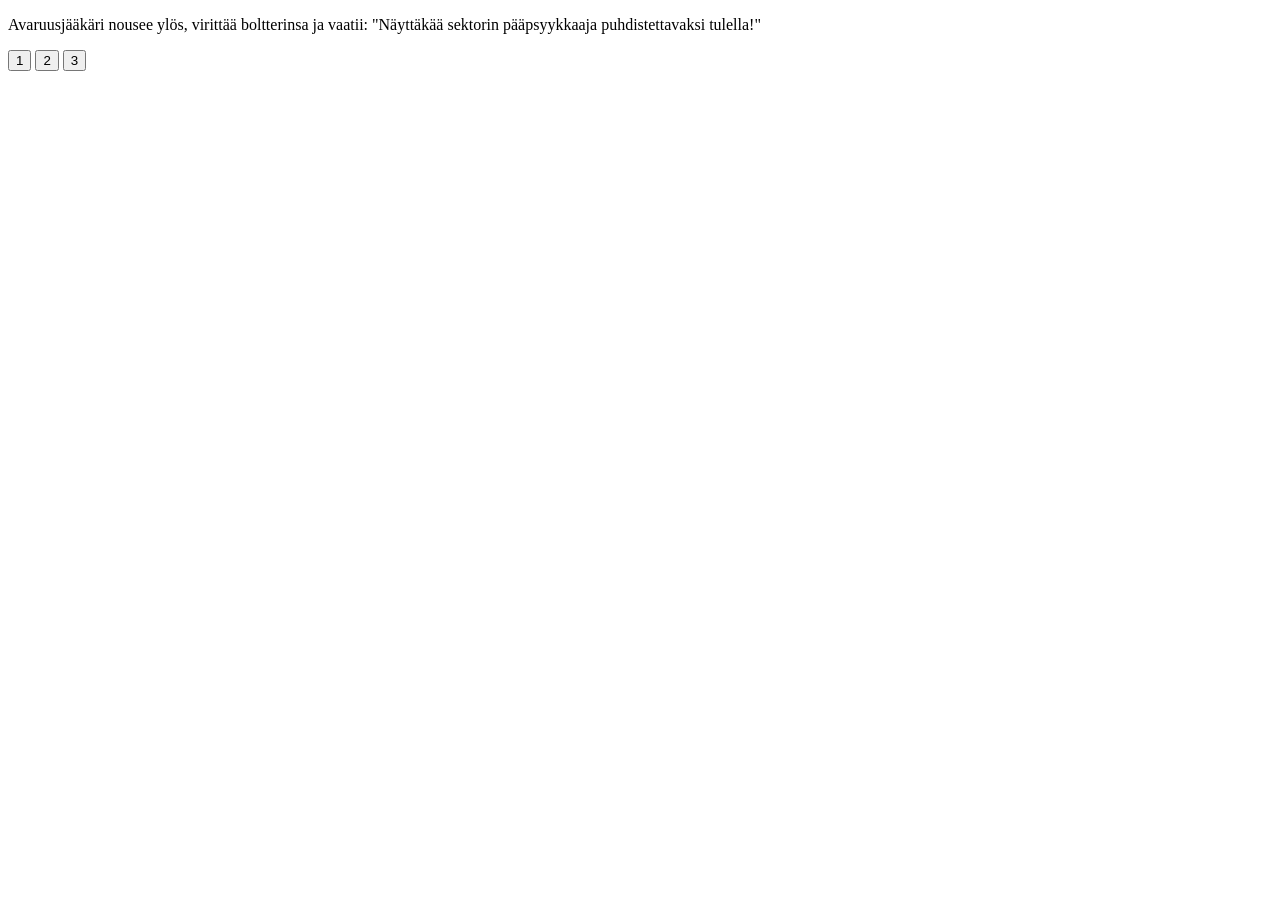
==== poni ja warhamer/index.html @ 51ecddd7 "Add files via upload" ====
<!DOCTYPE html>
<html lang="en">
<head>
    <meta charset="UTF-8">
    <meta name="viewport" content="width=device-width, initial-scale=1.0">
    <title>Document</title>

</head>
<body>
    <p id="text"></p>

    <button id="button1"></button>
    <button id="button2"></button>
    <button id="button3"></button> 

    <script src="game.js"></script>
</body>
</html>
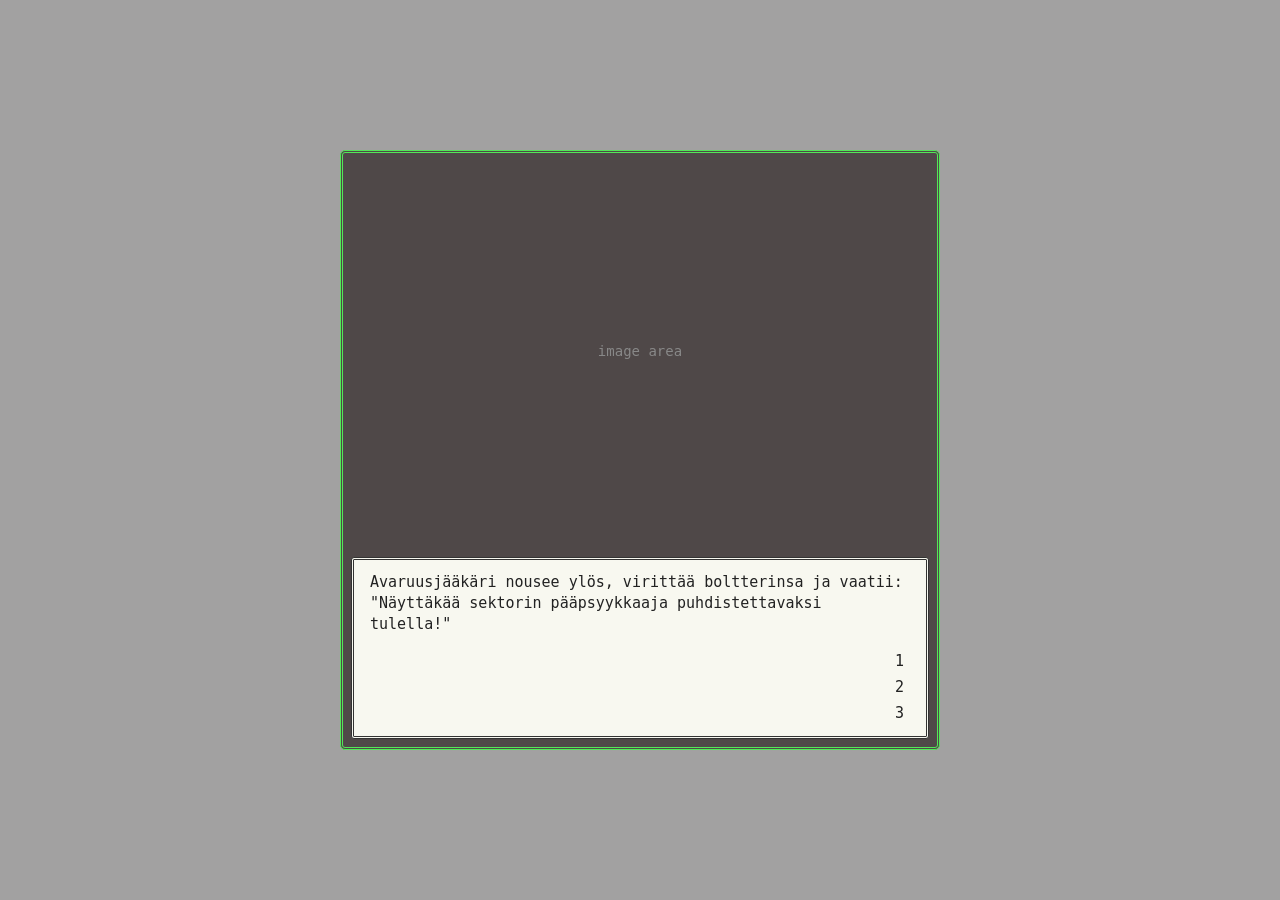
==== commit 6135aaaa: "index aloitus, yhsityy game.js" ====
--- a/poni ja warhamer/index.html
+++ b/poni ja warhamer/index.html
@@ -3,16 +3,27 @@
 <head>
     <meta charset="UTF-8">
     <meta name="viewport" content="width=device-width, initial-scale=1.0">
-    <title>Document</title>
+    <title>Heresy Horseshoe RPG</title>
 
+    <link rel="stylesheet" href="index.css">
 </head>
 <body>
-    <p id="text"></p>
 
-    <button id="button1"></button>
-    <button id="button2"></button>
-    <button id="button3"></button> 
+  <div class="screen">
 
-    <script src="game.js"></script>
+    <div class="image_area">image area</div>
+    <div class="text_area">
+      <div class="textbox">
+        <p class="prompt" id="text">What will you do?</p>
+        <div class="options">
+          <button id="button1"></button>
+          <button id="button2"></button>
+          <button id="button3"></button>
+        </div>
+      </div>
+    </div>
+  </div>
+
+  <script src="game.js"></script>
 </body>
 </html>
--- a/poni ja warhamer/index.css
+++ b/poni ja warhamer/index.css
@@ -0,0 +1,75 @@
+* { box-sizing: border-box; margin: 0; padding: 0; }
+
+body {
+  min-height: 100vh;
+  display: flex;
+  align-items: center;
+  justify-content: center;
+  background: #a2a1a1;
+  font-family: monospace;
+}
+
+.screen {
+  width: 600px;
+  height: 600px;
+  background: rgb(79, 72, 72);
+  border: 3px rgb(83, 232, 88);
+  border-style: double;
+  border-radius: 5px;
+  display: flex;
+  flex-direction: column;
+}
+
+.image_area {
+  flex: 2;
+  display: flex;
+  align-items: center;
+  justify-content: center;
+  color: #888;
+  font-size: 14px;
+}
+
+.text_area {
+  flex: 1;
+  display: flex;
+}
+
+.textbox {
+  flex: 1;
+  background: #f8f8f0;
+  border: 3px double #333;
+  border-radius: 3px;
+  margin: 8px;
+  padding: 12px 16px;
+  display: flex;
+  flex-direction: column;
+  justify-content: space-between;
+}
+
+.prompt {
+  font-size: 15px;
+  color: #222;
+  line-height: 1.4;
+}
+
+.options {
+  display: flex;
+  flex-direction: column;
+  gap: 4px;
+  align-self: flex-end;
+}
+
+.options button {
+  font-family: monospace;
+  font-size: 15px;
+  color: #222;
+  background: none;
+  border: none;
+  cursor: pointer;
+  padding: 2px 6px;
+  text-align: right;
+}
+
+.options button:hover {
+  text-decoration: underline;
+}
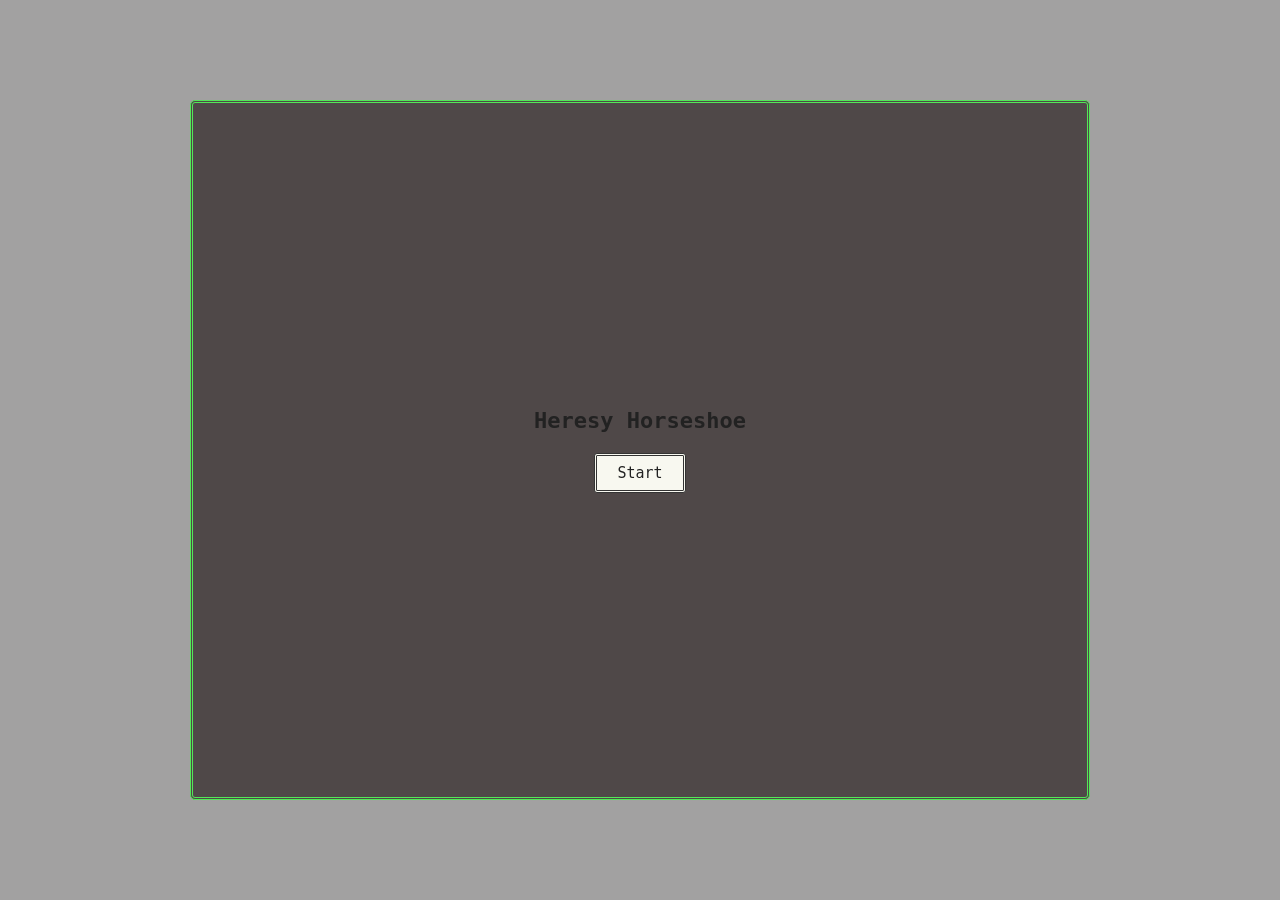
==== commit c4f71780: "test with video" ====
--- a/poni ja warhamer/index.html
+++ b/poni ja warhamer/index.html
@@ -11,7 +11,21 @@
 
   <div class="screen">
 
-    <div class="image_area">image area</div>
+
+    <div class="start_screen" id="start_screen">
+      <h1 class="title">Heresy Horseshoe</h1>
+      <button id="start_button">Start</button>
+    </div>
+
+    <div class="game_content" id="game_content">
+    <div class="image_area">
+
+        <video autoplay muted playsinline loop class="video-background" id="bgVideo">
+        <source src="assets/video/poni.mp4" type="video/mp4">
+        </video>
+
+
+    </div>
     <div class="text_area">
       <div class="textbox">
         <p class="prompt" id="text">What will you do?</p>
@@ -22,7 +36,7 @@
         </div>
       </div>
     </div>
-  </div>
+  </div> </div>
 
   <script src="game.js"></script>
 </body>
--- a/poni ja warhamer/index.css
+++ b/poni ja warhamer/index.css
@@ -10,8 +10,8 @@
 }
 
 .screen {
-  width: 600px;
-  height: 600px;
+  width: 900px;
+  height: 700px;
   background: rgb(79, 72, 72);
   border: 3px rgb(83, 232, 88);
   border-style: double;
@@ -72,4 +72,63 @@
 
 .options button:hover {
   text-decoration: underline;
+}
+
+
+.start_screen {
+  flex: 1;
+  display: flex;
+  flex-direction: column;
+  align-items: center;
+  justify-content: center;
+  gap: 20px;
+}
+
+.title {
+  font-size: 22px;
+  color: #222;
+  text-align: center;
+}
+
+.start_screen button,
+.options button {
+  font-family: monospace;
+}
+
+.start_screen button {
+  font-size: 15px;
+  color: #222;
+  background: #f8f8f0;
+  border: 3px double #333;
+  border-radius: 3px;
+  padding: 8px 20px;
+  cursor: pointer;
+}
+
+.start_screen button:hover {
+  background: #eee;
+}
+.game_content {
+  flex: 1;
+  display: none;
+  position: relative;
+}
+
+.image_area {
+  position: absolute;
+  inset: 0;
+  overflow: hidden;
+}
+
+.video-background {
+  width: 100%;
+  height: 100%;
+  object-fit: cover;
+}
+
+.text_area {
+  position: absolute;
+  bottom: 0;
+  left: 0;
+  right: 0;
 }
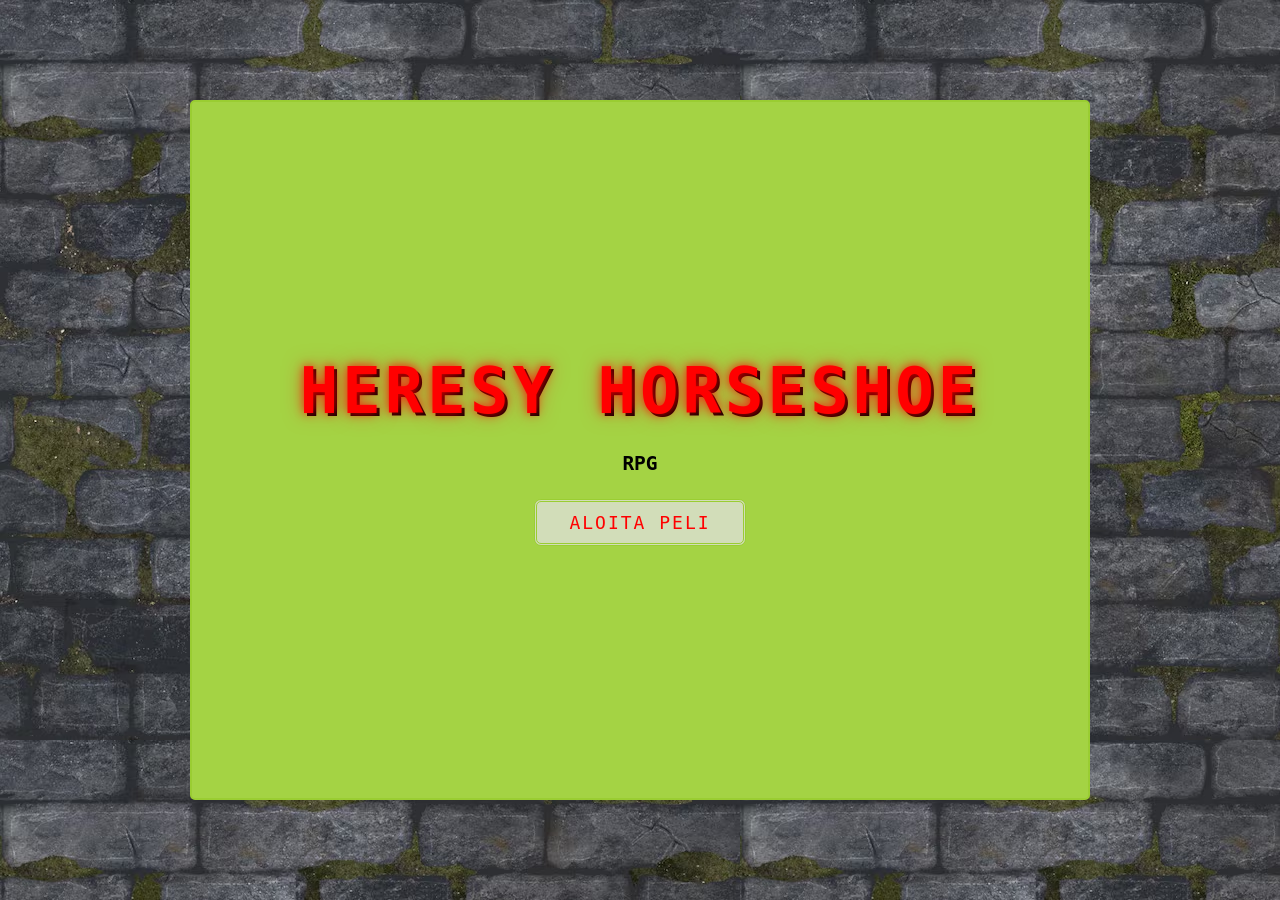
==== commit 197e0aa2: "tyylejä, tekstin animaatio, start screen" ====
--- a/poni ja warhamer/index.html
+++ b/poni ja warhamer/index.html
@@ -14,7 +14,8 @@
 
     <div class="start_screen" id="start_screen">
       <h1 class="title">Heresy Horseshoe</h1>
-      <button id="start_button">Start</button>
+      <h2 class="subtitle">RPG</h2>
+      <button id="start_button">Aloita peli</button>
     </div>
 
     <div class="game_content" id="game_content">
--- a/poni ja warhamer/index.css
+++ b/poni ja warhamer/index.css
@@ -5,15 +5,15 @@
   display: flex;
   align-items: center;
   justify-content: center;
-  background: #a2a1a1;
+  background: url("assets/images/brick-wall-background-texture_1048-17010.avif");
   font-family: monospace;
 }
 
 .screen {
   width: 900px;
   height: 700px;
-  background: rgb(79, 72, 72);
-  border: 3px rgb(83, 232, 88);
+  background: rgb(164, 211, 68);
+  border: 2px yellowgreen;
   border-style: double;
   border-radius: 5px;
   display: flex;
@@ -25,7 +25,7 @@
   display: flex;
   align-items: center;
   justify-content: center;
-  color: #888;
+  color: #ffea00;
   font-size: 14px;
 }
 
@@ -36,8 +36,8 @@
 
 .textbox {
   flex: 1;
-  background: #f8f8f0;
-  border: 3px double #333;
+  background: #ffff0000;
+  border: 1px dashed black;
   border-radius: 3px;
   margin: 8px;
   padding: 12px 16px;
@@ -48,32 +48,48 @@
 
 .prompt {
   font-size: 15px;
-  color: #222;
+  color: yellow;
   line-height: 1.4;
 }
 
 .options {
   display: flex;
-  flex-direction: column;
-  gap: 4px;
+  flex-direction: row;
+  gap: 11px;
   align-self: flex-end;
+  
 }
 
 .options button {
   font-family: monospace;
   font-size: 15px;
-  color: #222;
+  color: rgb(178, 169, 255);
   background: none;
   border: none;
   cursor: pointer;
   padding: 2px 6px;
   text-align: right;
+  position: relative;
+}
+
+.options button::before {
+  content: "▶ ";
+  visibility: hidden;
+}
+
+.options button:hover::before {
+  visibility: visible;
 }
 
 .options button:hover {
-  text-decoration: underline;
+  
+  background-color: rgba(102, 255, 14, 0.342);
+  
 }
 
+
+
+/* starting screen */
 
 .start_screen {
   flex: 1;
@@ -81,13 +97,26 @@
   flex-direction: column;
   align-items: center;
   justify-content: center;
-  gap: 20px;
+  gap: 24px;
+  background: radial-gradient(circle at center, rgba(164, 211, 68, 0.4), transparent 70%);
 }
 
 .title {
-  font-size: 22px;
-  color: #222;
+  font-size: 64px;
+  color: #ff0000;
   text-align: center;
+  text-shadow:
+    0 0 10px rgba(255, 0, 0, 0.8),
+    0 0 20px rgba(255, 0, 0, 0.5),
+    3px 3px 0 black;
+  letter-spacing: 4px;
+  text-transform: uppercase;
+  animation: flicker 3s infinite;
+}
+
+@keyframes flicker {
+  0%, 19%, 21%, 23%, 25%, 54%, 56%, 100% { opacity: 1; }
+  20%, 22%, 24%, 55% { opacity: 0.6; }
 }
 
 .start_screen button,
@@ -96,18 +125,25 @@
 }
 
 .start_screen button {
-  font-size: 15px;
-  color: #222;
-  background: #f8f8f0;
-  border: 3px double #333;
-  border-radius: 3px;
-  padding: 8px 20px;
+  font-size: 18px;
+  color: #ff0000;
+  background: rgba(226, 225, 225, 0.749);
+  border: 3px double yellowgreen;
+  border-radius: 7px;
+  padding: 10px 32px;
   cursor: pointer;
+  letter-spacing: 2px;
+  text-transform: uppercase;
+  transition: transform 0.15s ease, box-shadow 0.15s ease;
 }
 
 .start_screen button:hover {
-  background: #eee;
+  background: #7b3c09;
+  box-shadow: 0 0 12px rgba(255, 0, 0, 0.6);
+  transform: scale(1.05);
 }
+
+
 .game_content {
   flex: 1;
   display: none;
